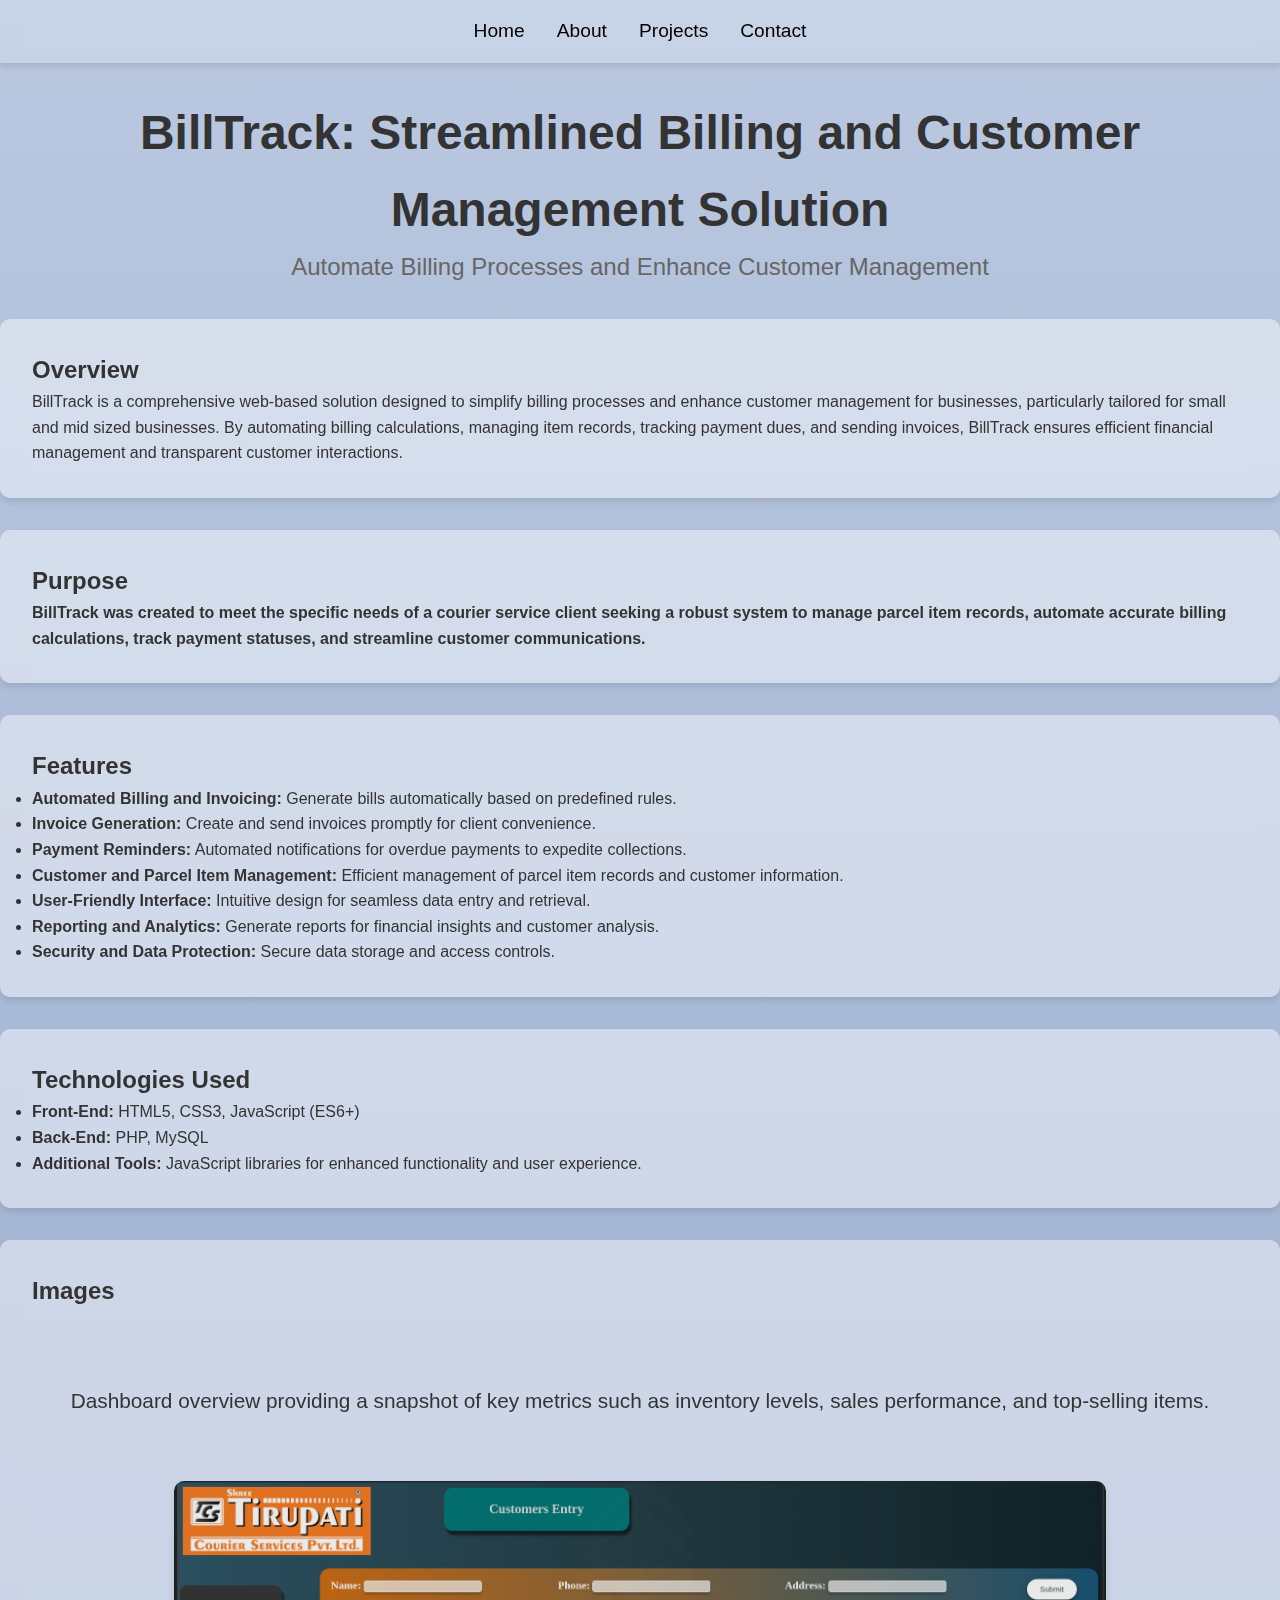
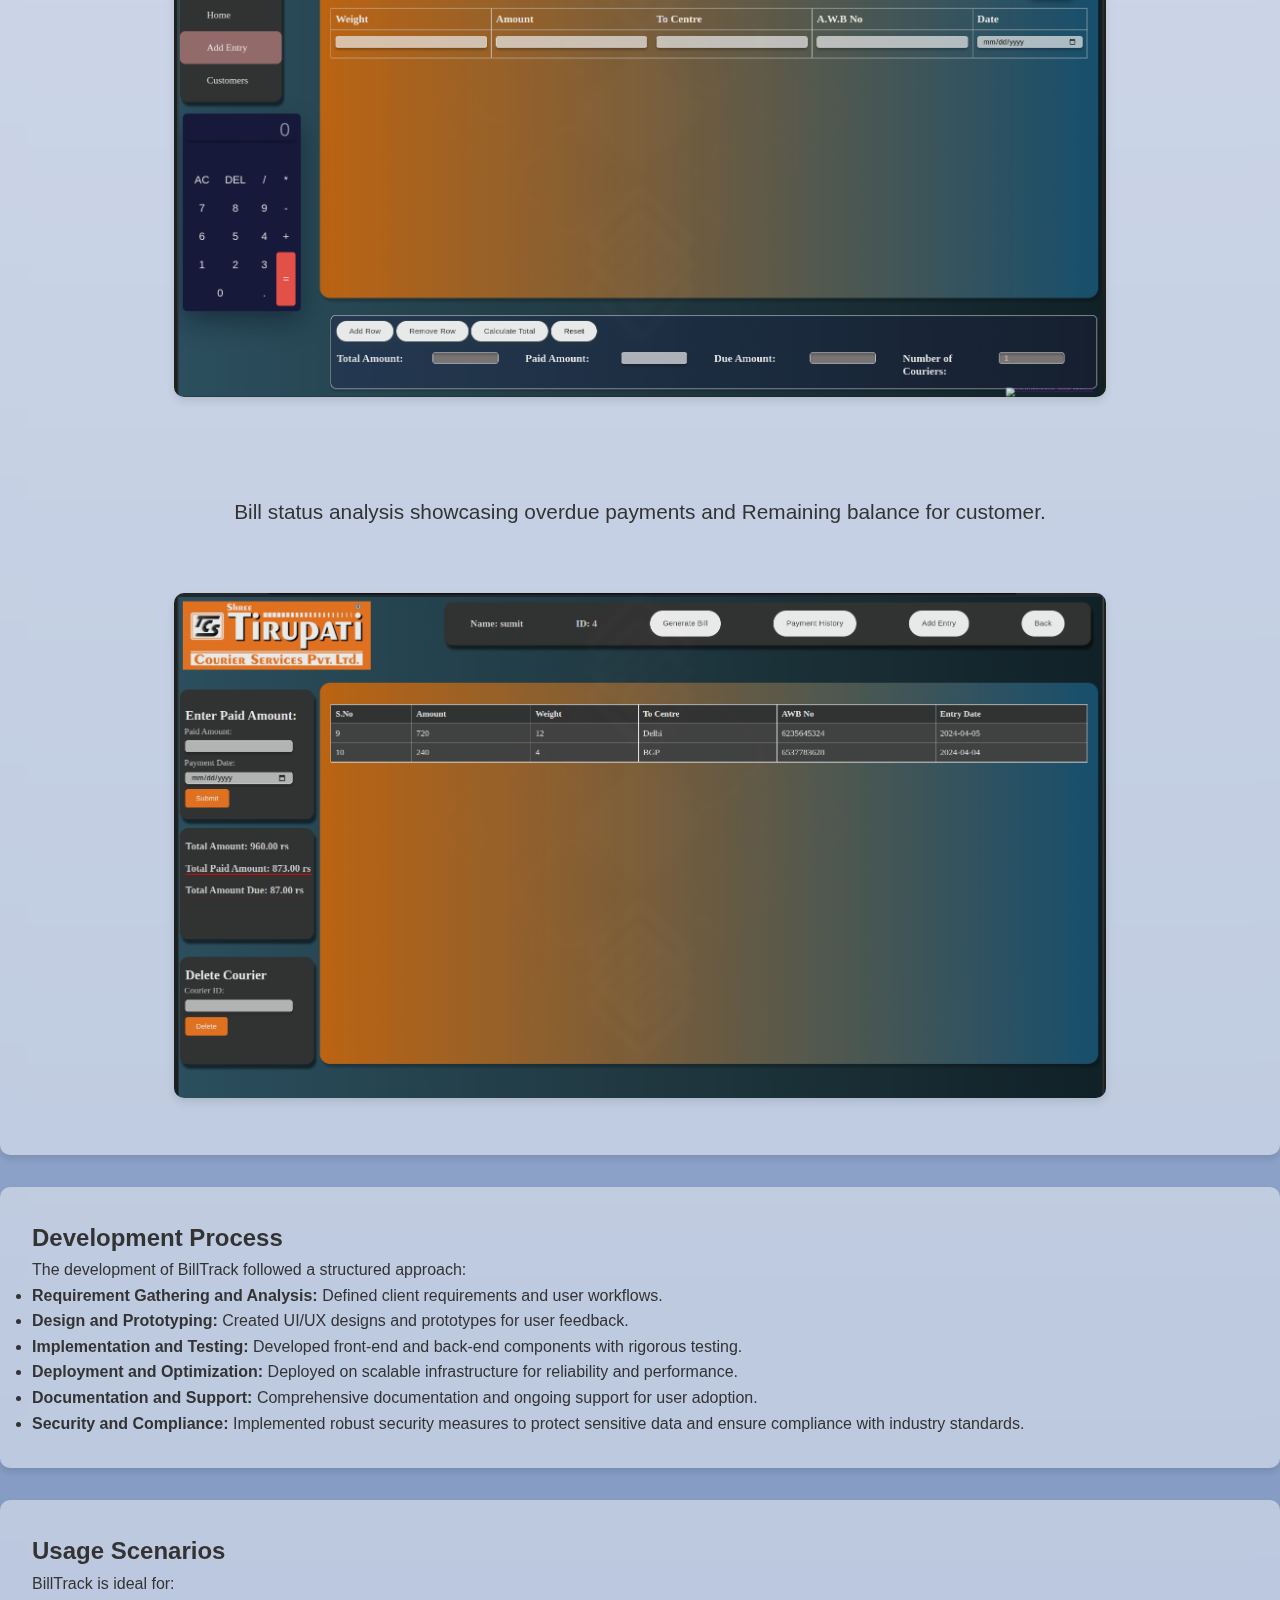
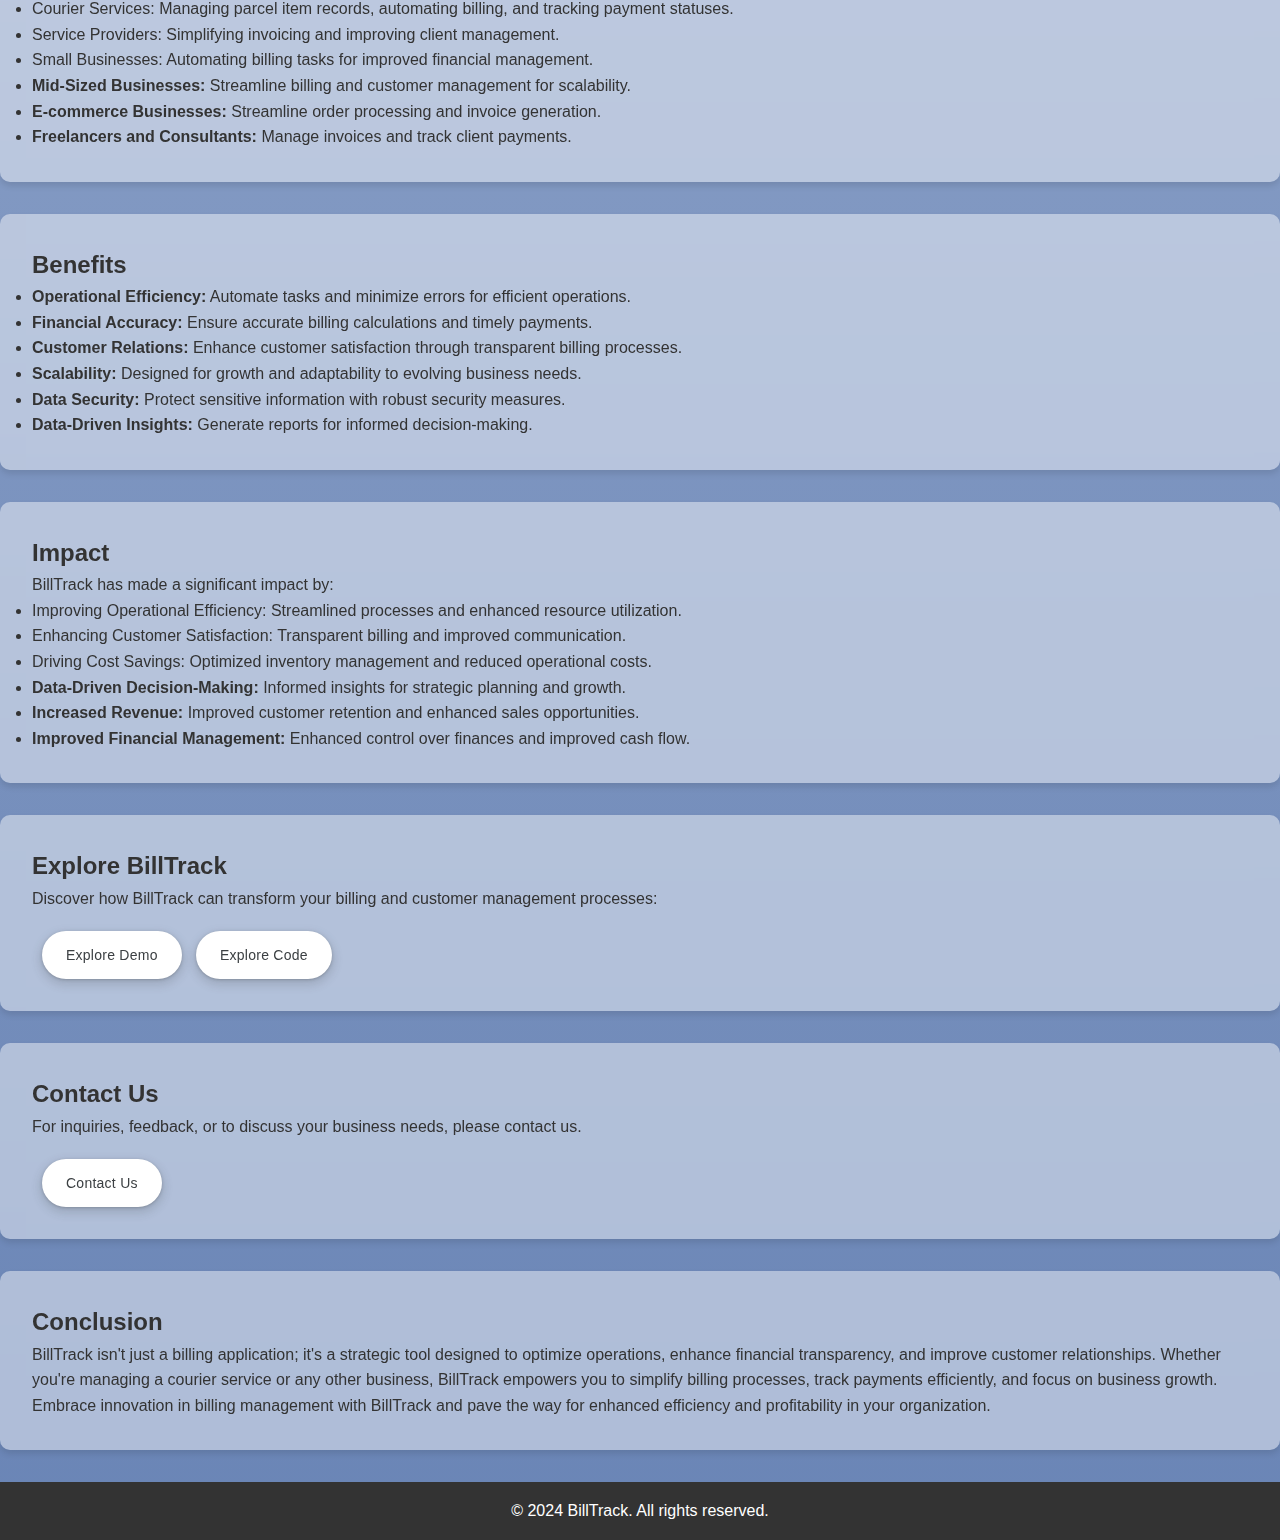
==== billtrack.html @ 81ad9788 "added more projects" ====
<!DOCTYPE html>
<html lang="en">

<head>
    <meta charset="UTF-8">
    <meta name="viewport" content="width=device-width, initial-scale=1.0">
    <title>BillTrack: Streamlined Billing and Customer Management Solution</title>
    <link rel="stylesheet" href="https://cdnjs.cloudflare.com/ajax/libs/font-awesome/5.15.4/css/all.min.css"
        integrity="sha512-gSFYXIgKChA+yhGtIV8cK8g6x4kD8hW1CZx65tu4JeIpz/0XoW/Sne1v0tB4qAsUafbnBk9l88nUwLcfuLzDPg=="
        crossorigin="anonymous" referrerpolicy="no-referrer" />
    <link rel="stylesheet" href="inner.css">
</head>

<body>
    <header>
        <nav>
            <a href="index.html">Home</a>
            <a href="about.html">About</a>
            <a href="projects.html">Projects</a>
            <a href="contact.html">Contact</a>
        </nav>
        <div class="hero-content">
            <h1>BillTrack: Streamlined Billing and Customer Management Solution</h1>
            <p>Automate Billing Processes and Enhance Customer Management</p>
        </div>
    </header>

    <main class="main-content">
        <section id="overview">
            <h2>Overview</h2>
            <p>BillTrack is a comprehensive web-based solution designed to simplify billing processes and enhance
                customer
                management for businesses, particularly tailored for small and mid sized businesses. By automating
                billing calculations,
                managing item records, tracking payment dues, and sending invoices, BillTrack ensures efficient
                financial
                management and transparent customer interactions.</p>
        </section>

        <section id="purpose">
            <h2>Purpose</h2>
            <p><strong>BillTrack was created to meet the specific needs of a courier service client seeking a robust
                    system to
                    manage parcel item records, automate accurate billing calculations, track payment statuses, and
                    streamline customer
                    communications. </strong> </p>
        </section>

        <section id="features">
            <h2>Features</h2>
            <ul>
                <li><strong>Automated Billing and Invoicing:</strong> Generate bills automatically based on predefined
                    rules.</li>
                <li><strong>Invoice Generation:</strong> Create and send invoices promptly for client convenience.</li>
                <li><strong>Payment Reminders:</strong> Automated notifications for overdue payments to expedite
                    collections.</li>
                <li><strong>Customer and Parcel Item Management:</strong> Efficient management of parcel item records
                    and customer information.</li>
                <li><strong>User-Friendly Interface:</strong> Intuitive design for seamless data entry and retrieval.
                </li>
                <li><strong>Reporting and Analytics:</strong> Generate reports for financial insights and customer
                    analysis.</li>
                <li><strong>Security and Data Protection:</strong> Secure data storage and access controls.</li>
            </ul>
        </section>

        <section id="technologies">
            <h2>Technologies Used</h2>
            <ul>
                <li><strong>Front-End:</strong> HTML5, CSS3, JavaScript (ES6+)</li>
                <li><strong>Back-End:</strong> PHP, MySQL</li>
                <li><strong>Additional Tools:</strong> JavaScript libraries for enhanced functionality and user
                    experience.</li>
            </ul>
        </section>
        <section id="images">
            <h2>Images</h2>
            <div class="image-container">
                <p>Dashboard overview providing a snapshot of key metrics such as inventory levels, sales performance,
                    and top-selling items.</p>
                <img src="images/billtrack1.png" alt="BillTrack Dashboard Overview">
            </div>
            <div class="image-container">
                <p>Bill status analysis showcasing overdue payments and Remaining balance for customer.</p>
                <img src="images/billtrack2.png" alt="BillTrack Payment Status Analysis">
            </div>
        </section>

        <section id="development-process">
            <h2>Development Process</h2>
            <p>The development of BillTrack followed a structured approach:</p>
            <ul>
                <li><strong>Requirement Gathering and Analysis:</strong> Defined client requirements and user workflows.
                </li>
                <li><strong>Design and Prototyping:</strong> Created UI/UX designs and prototypes for user feedback.
                </li>
                <li><strong>Implementation and Testing:</strong> Developed front-end and back-end components with
                    rigorous testing.</li>
                <li><strong>Deployment and Optimization:</strong> Deployed on scalable infrastructure for reliability
                    and performance.</li>
                <li><strong>Documentation and Support:</strong> Comprehensive documentation and ongoing support for
                    user adoption.</li>
                <li><strong>Security and Compliance:</strong> Implemented robust security measures to protect sensitive
                    data and ensure compliance with industry standards.</li>
            </ul>
        </section>

        <section id="usage-scenarios">
            <h2>Usage Scenarios</h2>
            <p>BillTrack is ideal for:</p>
            <ul>
                <li>Courier Services: Managing parcel item records, automating billing, and tracking payment statuses.
                </li>
                <li>Service Providers: Simplifying invoicing and improving client management.</li>
                <li>Small Businesses: Automating billing tasks for improved financial management.</li>
                <li><strong>Mid-Sized Businesses:</strong> Streamline billing and customer management for scalability.
                </li>
                <li><strong>E-commerce Businesses:</strong> Streamline order processing and invoice generation.</li>
                <li><strong>Freelancers and Consultants:</strong> Manage invoices and track client payments.</li>
            </ul>
        </section>

        <section id="benefits">
            <h2>Benefits</h2>
            <ul>
                <li><strong>Operational Efficiency:</strong> Automate tasks and minimize errors for efficient
                    operations.</li>
                <li><strong>Financial Accuracy:</strong> Ensure accurate billing calculations and timely payments.</li>
                <li><strong>Customer Relations:</strong> Enhance customer satisfaction through transparent billing
                    processes.</li>
                <li><strong>Scalability:</strong> Designed for growth and adaptability to evolving business needs.</li>
                <li><strong>Data Security:</strong> Protect sensitive information with robust security measures.</li>
                <li><strong>Data-Driven Insights:</strong> Generate reports for informed decision-making.</li>
            </ul>
        </section>

        <section id="impact">
            <h2>Impact</h2>
            <p>BillTrack has made a significant impact by:</p>
            <ul>
                <li>Improving Operational Efficiency: Streamlined processes and enhanced resource utilization.</li>
                <li>Enhancing Customer Satisfaction: Transparent billing and improved communication.</li>
                <li>Driving Cost Savings: Optimized inventory management and reduced operational costs.</li>
                <li><strong>Data-Driven Decision-Making:</strong> Informed insights for strategic planning and growth.
                </li>
                <li><strong>Increased Revenue:</strong> Improved customer retention and enhanced sales opportunities.
                </li>
                <li><strong>Improved Financial Management:</strong> Enhanced control over finances and improved cash
                    flow.
                </li>
            </ul>
        </section>

        <section id="explore">
            <h2>Explore BillTrack</h2>
            <p>Discover how BillTrack can transform your billing and customer management processes:</p>
            <button onclick="window.location.href='http://amodenterprise.000webhostapp.com/'" target="_blank">Explore
                Demo</button>
            <button onclick="window.location.href='https://github.com/Sumit7739/billtrack.git'" target="_blank"> Explore
                Code </button>
        </section>

        <section id="contact">
            <h2>Contact Us</h2>
            <p>For inquiries, feedback, or to discuss your business needs, please contact us.</p>
            <button onclick="window.location.href='contact.html'">Contact Us</button>
        </section>

        <section id="conclusion">
            <h2>Conclusion</h2>
            <p>BillTrack isn't just a billing application; it's a strategic tool designed to optimize operations,
                enhance
                financial transparency, and improve customer relationships. Whether you're managing a courier service or
                any
                other business, BillTrack empowers you to simplify billing processes, track payments efficiently, and
                focus on
                business growth. Embrace innovation in billing management with BillTrack and pave the way for enhanced
                efficiency and profitability in your organization.</p>
        </section>
    </main>

    <footer>
        <p>&copy; 2024 BillTrack. All rights reserved.</p>
    </footer>

    <script src="scripts.js"></script>
</body>

</html>
---- inner.css ----
/* Global Reset and Base Styles */
* {
  margin: 0;
  padding: 0;
  box-sizing: border-box;
}

body {
  font-family: 'Arial', sans-serif;
  /* background-color: #ffffff; */
  background-image: linear-gradient(to top, #6a85b6 0%, #bac8e0 100%);
  color: #333333;
  margin: 0;
  padding: 0;
  line-height: 1.6;
}

/* Navbar Styles */
nav {
  display: flex;
  justify-content: center;
  background: rgba(255, 255, 255, 0.2);
  /* glassmorphism effect */
  box-shadow: 0 4px 6px rgba(0, 0, 0, 0.1);
  backdrop-filter: blur(10px);
  /* glassmorphism effect */
  padding: 1rem;
}

nav a {
  color: #000000;
  text-decoration: none;
  margin: 0 1rem;
  font-size: 1.2rem;
  transition: color 0.3s ease;
}

nav a:hover {
  color: #9e530899;
  /* Change color on hover */
}

/* Hero Section */
.hero-content {
  text-align: center;
  margin-top: 2rem;
}

.hero-content h1 {
  font-size: 3rem;
  color: #333;
}

.hero-content p {
  font-size: 1.5rem;
  color: #666;
}

/* Container Shadow Effect */
section {
  background: rgba(255, 255, 255, 0.455);
  box-shadow: 0 4px 6px rgba(0, 0, 0, 0.1);
  backdrop-filter: blur(10px);
  padding: 2rem;
  margin: 2rem 0;
  border-radius: 10px;
}

.image-container p {
  text-align: center;
  font-size: 1.3rem;
  color: #333;
  margin-top: 3rem;
  margin-bottom: 3rem;
}

/* Image Container */
.image-container {
  display: flex;
  justify-content: space-around;
  padding: 25px;
  flex-wrap: wrap;
  gap: 1rem;
}

.image-container img {
  max-width: 80%;
  height: auto;
  border-radius: 10px;
  box-shadow: 0 4px 8px rgba(0, 0, 0, 0.1);
  transition: transform 0.3s ease;
}

.image-container img:hover {
  transform: scale(1.09);
}


/* CSS */
button {
  align-items: center;
  appearance: none;
  background-color: #ffffff;
  border-radius: 24px;
  margin-left: 10px;
  margin-top: 20px;
  border-style: none;
  box-shadow: rgba(0, 0, 0, .2) 0 3px 5px -1px, rgba(0, 0, 0, .14) 0 6px 10px 0, rgba(0, 0, 0, .12) 0 1px 18px 0;
  box-sizing: border-box;
  color: #3c4043;
  cursor: pointer;
  display: inline-flex;
  fill: currentcolor;
  font-family: "Google Sans", Roboto, Arial, sans-serif;
  font-size: 14px;
  font-weight: 500;
  height: 48px;
  justify-content: center;
  letter-spacing: .25px;
  line-height: normal;
  max-width: 100%;
  overflow: visible;
  padding: 2px 24px;
  position: relative;
  text-align: center;
  text-transform: none;
  transition: box-shadow 280ms cubic-bezier(.4, 0, .2, 1), opacity 15ms linear 30ms, transform 270ms cubic-bezier(0, 0, .2, 1) 0ms;
  user-select: none;
  -webkit-user-select: none;
  touch-action: manipulation;
  width: auto;
  will-change: transform, opacity;
  z-index: 0;
}

button:hover {
  background: #F6F9FE;
  color: #174ea6;
}

button:active {
  box-shadow: 0 4px 4px 0 rgb(60 64 67 / 30%), 0 8px 12px 6px rgb(60 64 67 / 15%);
  outline: none;
}

button:focus {
  outline: none;
  border: 2px solid #4285f4;
}

button:not(:disabled) {
  box-shadow: rgba(60, 64, 67, .3) 0 1px 3px 0, rgba(60, 64, 67, .15) 0 4px 8px 3px;
}

button:not(:disabled):hover {
  box-shadow: rgba(60, 64, 67, .3) 0 2px 3px 0, rgba(60, 64, 67, .15) 0 6px 10px 4px;
}

button:not(:disabled):focus {
  box-shadow: rgba(60, 64, 67, .3) 0 1px 3px 0, rgba(60, 64, 67, .15) 0 4px 8px 3px;
}

button:not(:disabled):active {
  box-shadow: rgba(60, 64, 67, .3) 0 4px 4px 0, rgba(60, 64, 67, .15) 0 8px 12px 6px;
}

button:disabled {
  box-shadow: rgba(60, 64, 67, .3) 0 1px 3px 0, rgba(60, 64, 67, .15) 0 4px 8px 3px;
}

/* add resposive css here */
@media (max-width: 768px) {

  .hero-content h1 {
    font-size: 2rem;
  }

  .hero-content p {
    font-size: 1rem;
  }

  .image-container img {
    max-width: 100%;
  }

  .image-container p {
    font-size: 1rem;
    margin-top: 2rem;
    margin-bottom: 1rem;
  }

  .image-container {
    padding: 0px;
    flex-direction: column;
    align-items: center;
  }

  .image-container img {
    max-width: 100%;
  }

  .image-container p {
    font-size: 0.8rem;
    margin-top: 2rem;
    margin-bottom: 1rem;
  }
}


/* Footer */
footer {
  text-align: center;
  padding: 1rem;
  background: #333;
  color: #fff;
}

footer p {
  margin: 0;
}
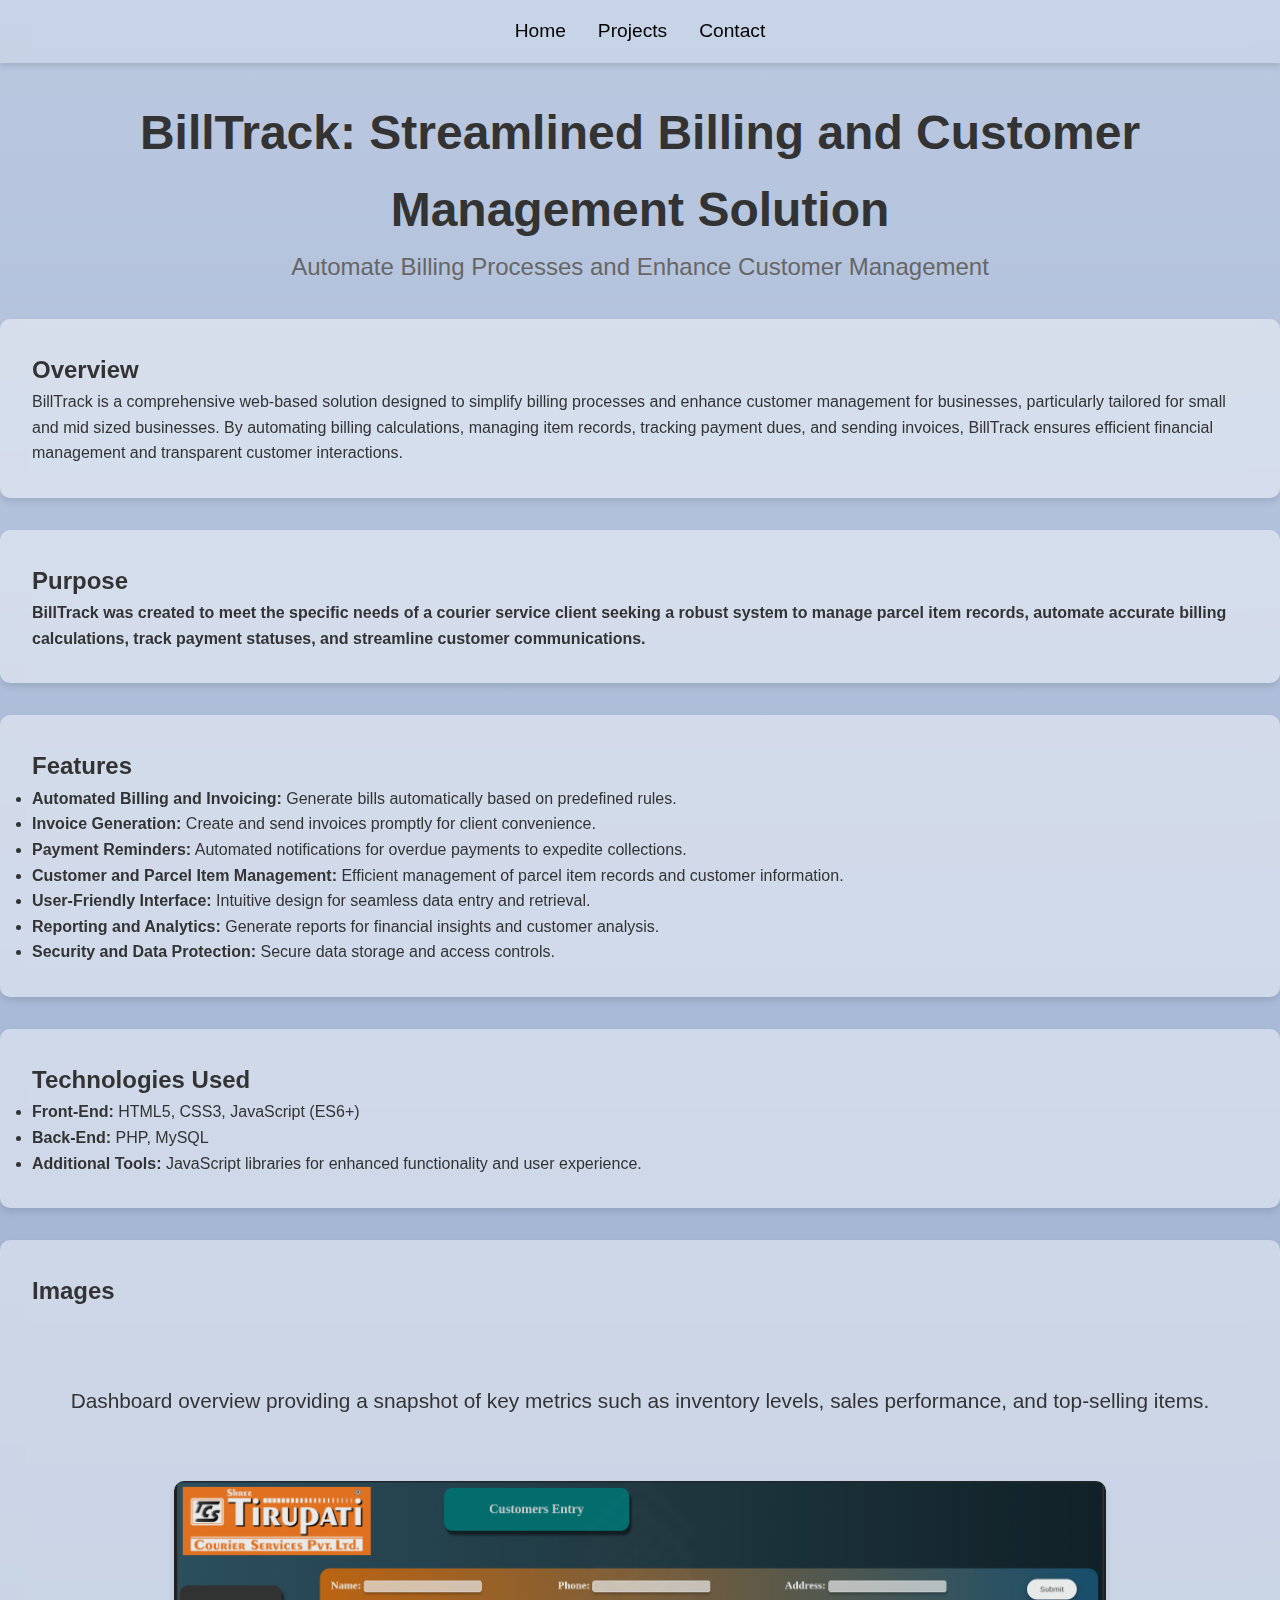
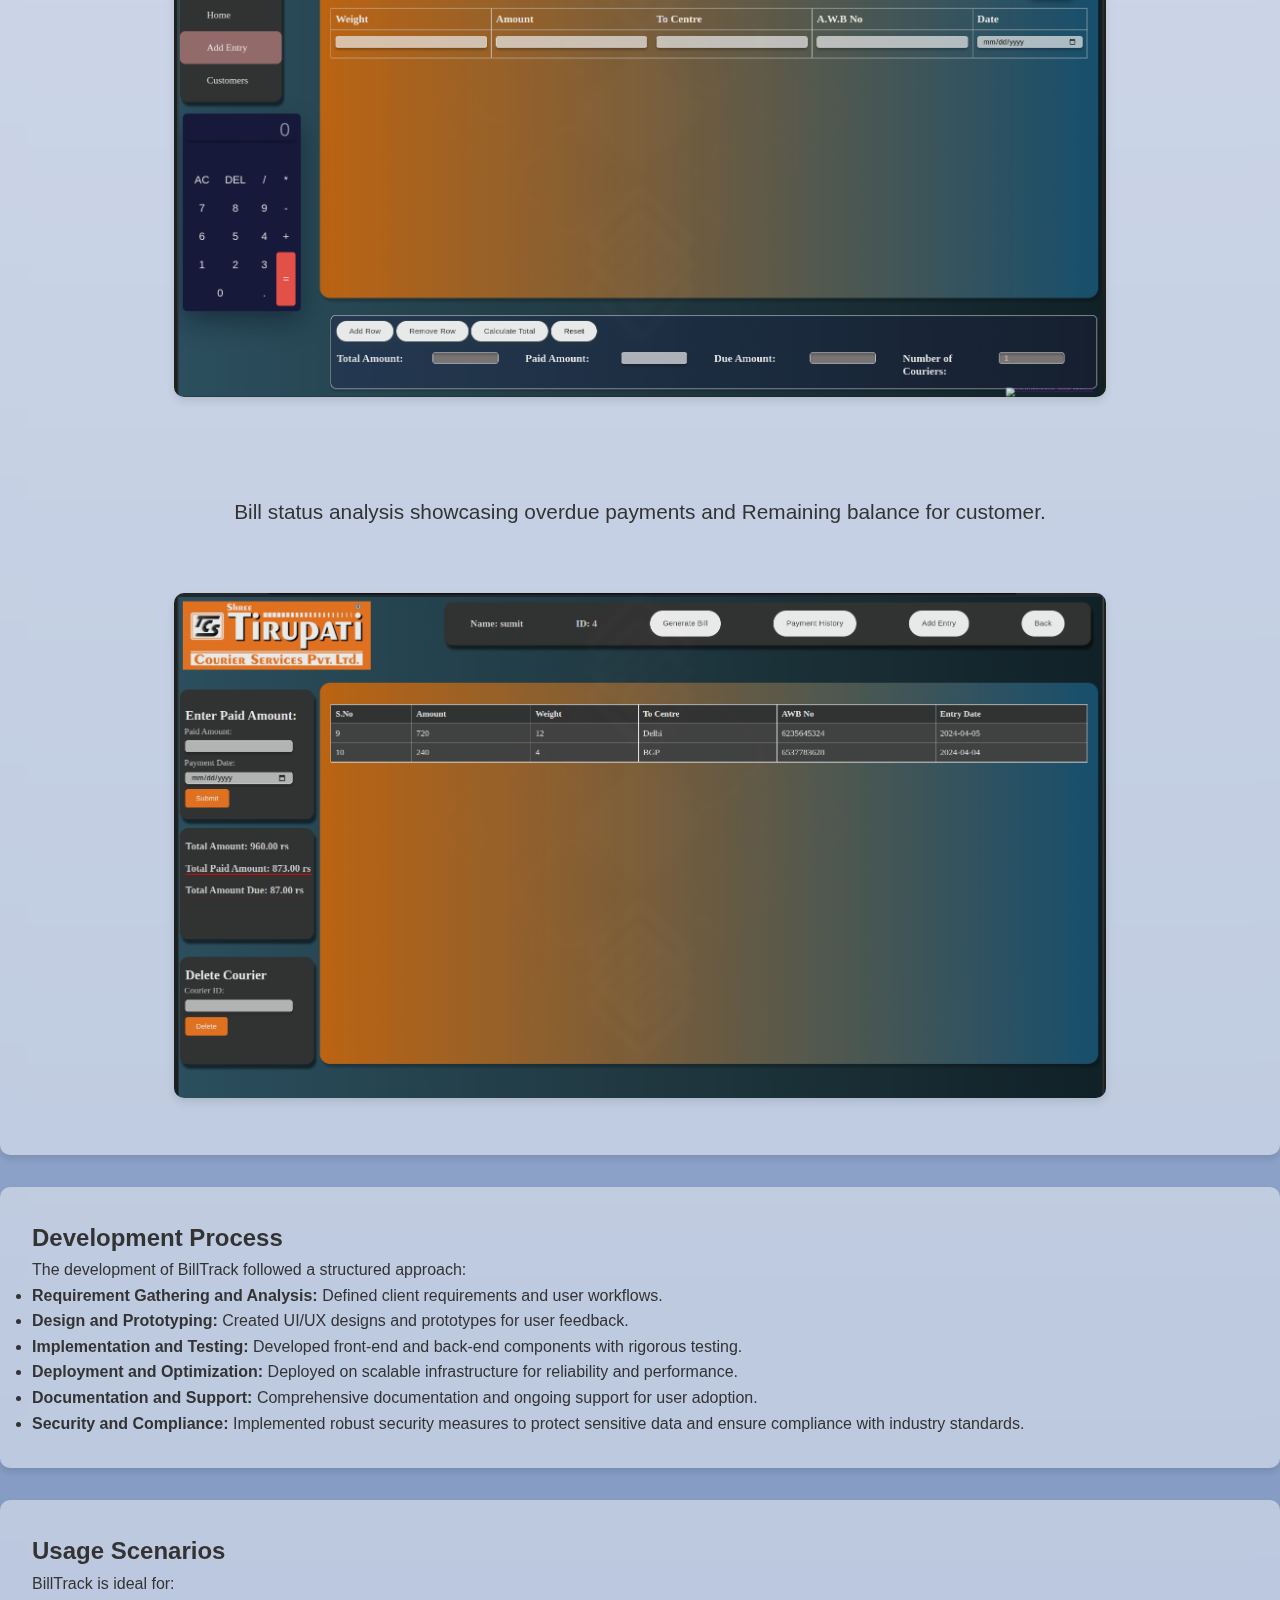
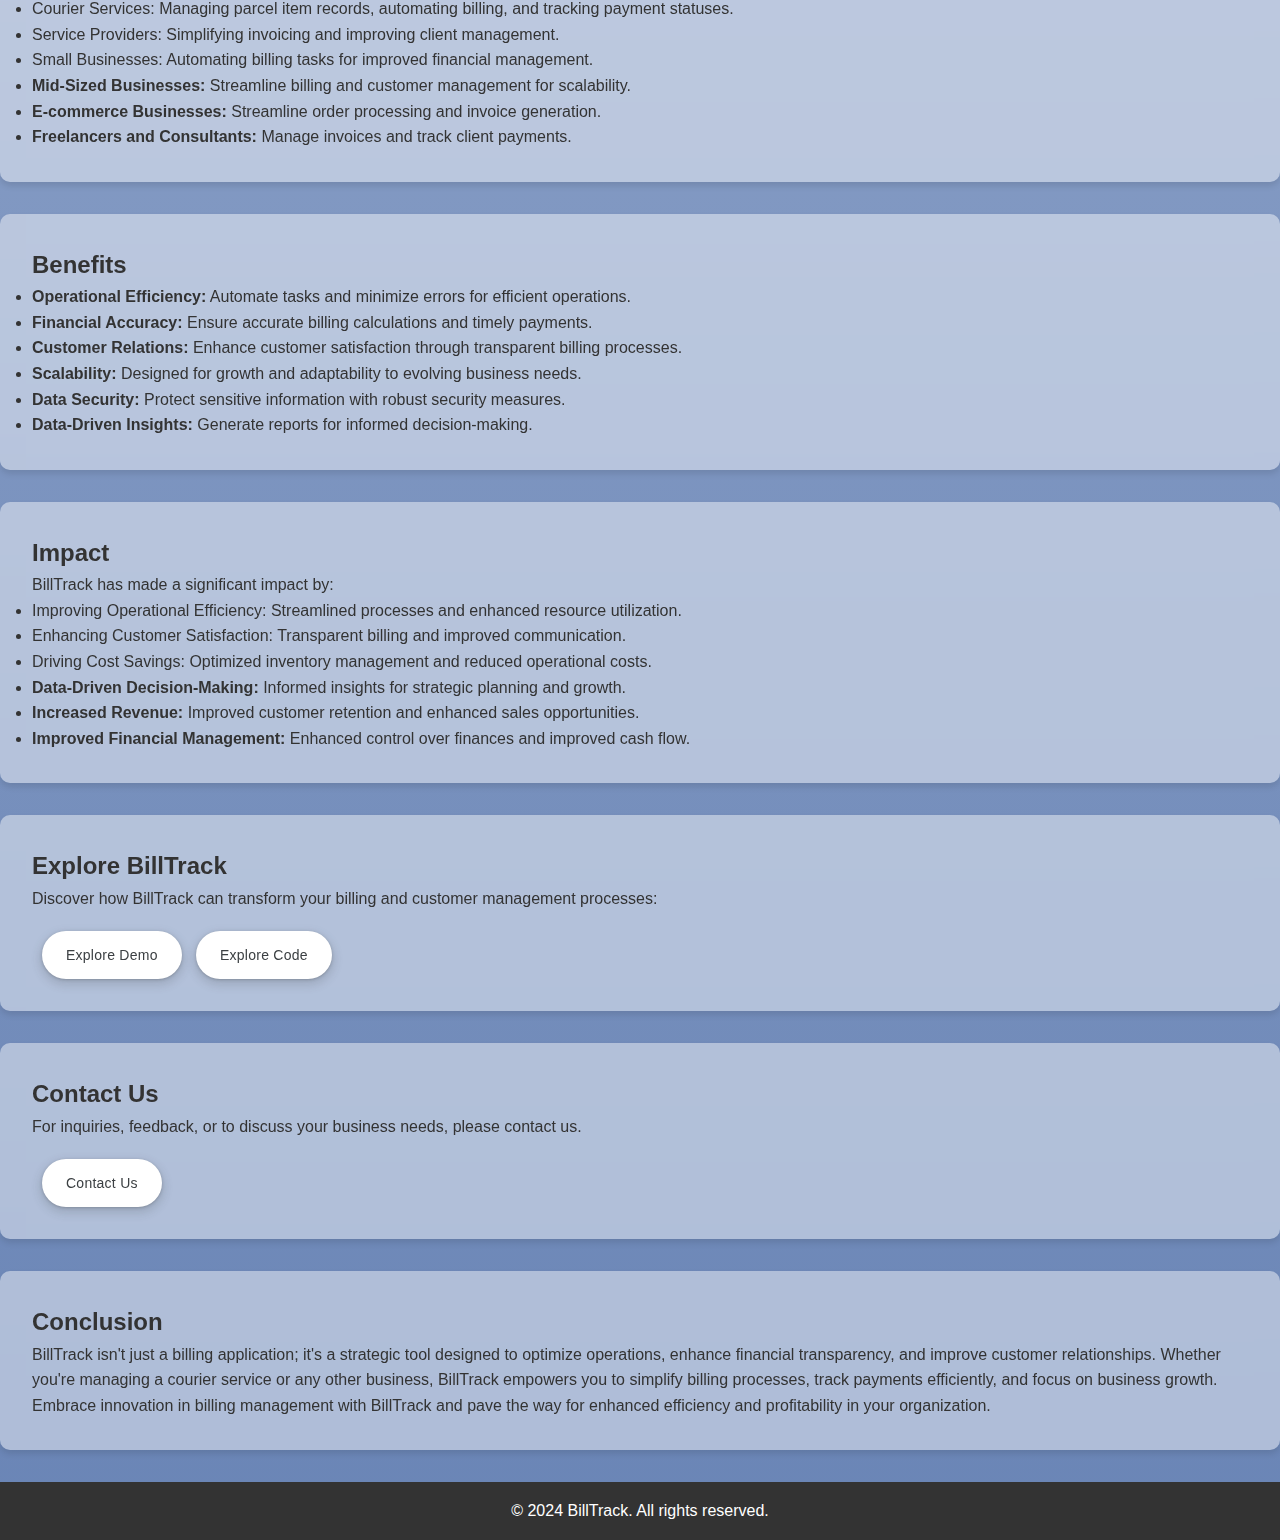
==== commit 4e21b3df: "added contact and skill page" ====
--- a/billtrack.html
+++ b/billtrack.html
@@ -15,7 +15,6 @@
     <header>
         <nav>
             <a href="index.html">Home</a>
-            <a href="about.html">About</a>
             <a href="projects.html">Projects</a>
             <a href="contact.html">Contact</a>
         </nav>
